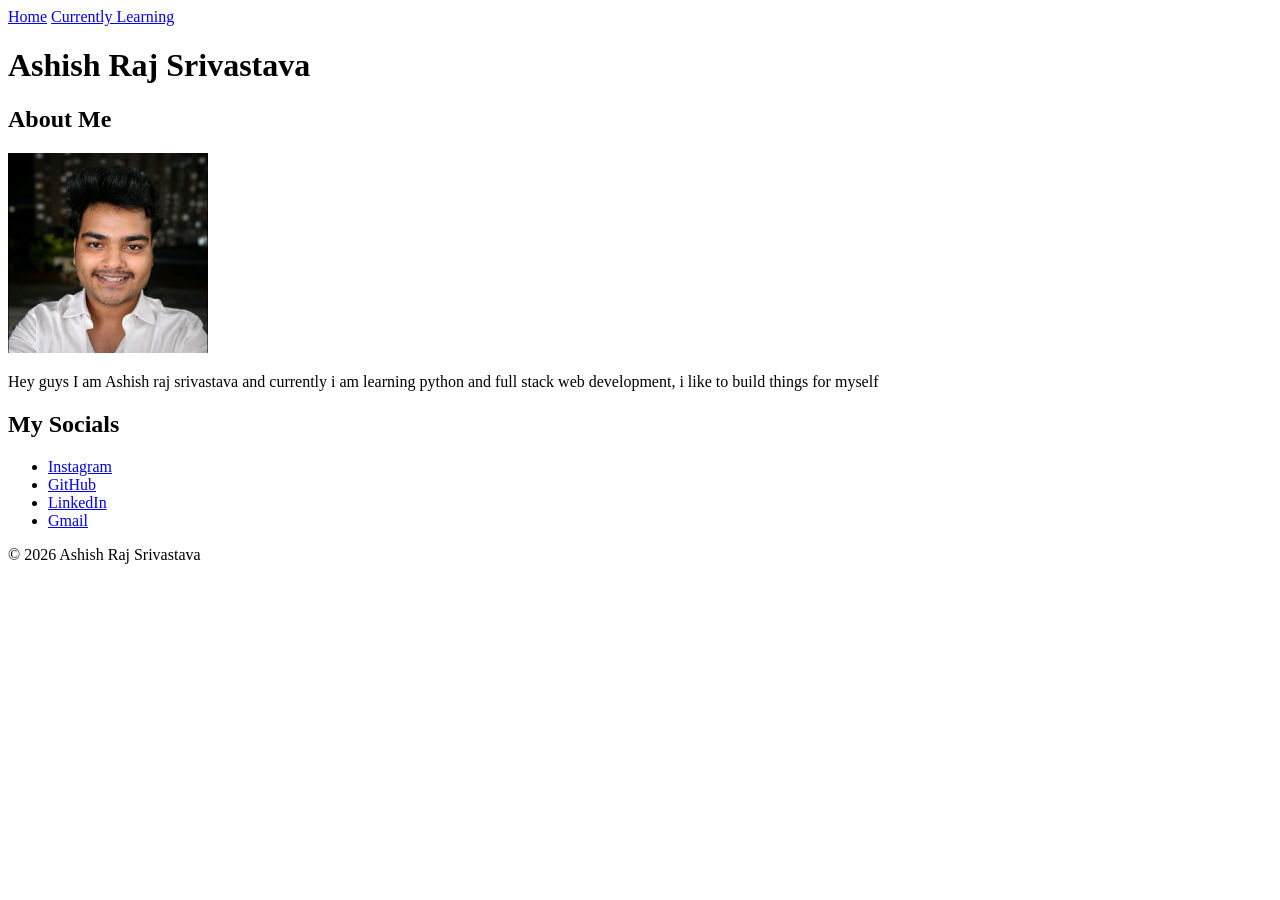
==== index.html @ 3c0aef4c "Rename Index.html to index.html" ====
<!doctype html>
<html lang="en">
  <head>
    <meta charset="UTF-8" />
    <title>Ashish Raj Srivastava | Portfolio</title>
    <link rel="stylesheet" href="style.css" />
  </head>
  <body>
    <!-- Navigation bar -->
    <div class="navbar">
      <a href="index.html">Home</a>
      <a href="learning.html">Currently Learning</a>
    </div>

    <!-- Header with name -->
    <div class="header">
      <h1>Ashish Raj Srivastava</h1>
    </div>

    <!-- About section -->
    <div class="section">
      <h2>About Me</h2>
      <img
        src="portfolio.png"
        alt="Photo of Ashish Raj Srivastava"
        width="200"
      />
      <p>
        Hey guys I am Ashish raj srivastava and currently i am learning python
        and full stack web development, i like to build things for myself
      </p>
    </div>

    <!-- Socials section -->
    <div class="section">
      <h2>My Socials</h2>
      <ul>
        <li>
          <a href="https://www.instagram.com/ashish.raj_83/" target="_blank"
            >Instagram</a
          >
        </li>
        <li>
          <a href="https://github.com/ashishraj-github" target="_blank"
            >GitHub</a
          >
        </li>
        <li>
          <a
            href="https://www.linkedin.com/in/ashish-raj-srivastava-b9781b21a/"
            target="_blank"
            >LinkedIn</a
          >
        </li>
        <li>
          <a
            href="https://mail.google.com/mail/?view=cm&to=ashishrajsrivastava83@gmail.com"
            target="_blank"
            >Gmail</a
          >
        </li>
      </ul>
    </div>

    <!-- Footer -->
    <div class="footer">
      <p>&copy; 2026 Ashish Raj Srivastava</p>
    </div>
  </body>
</html>
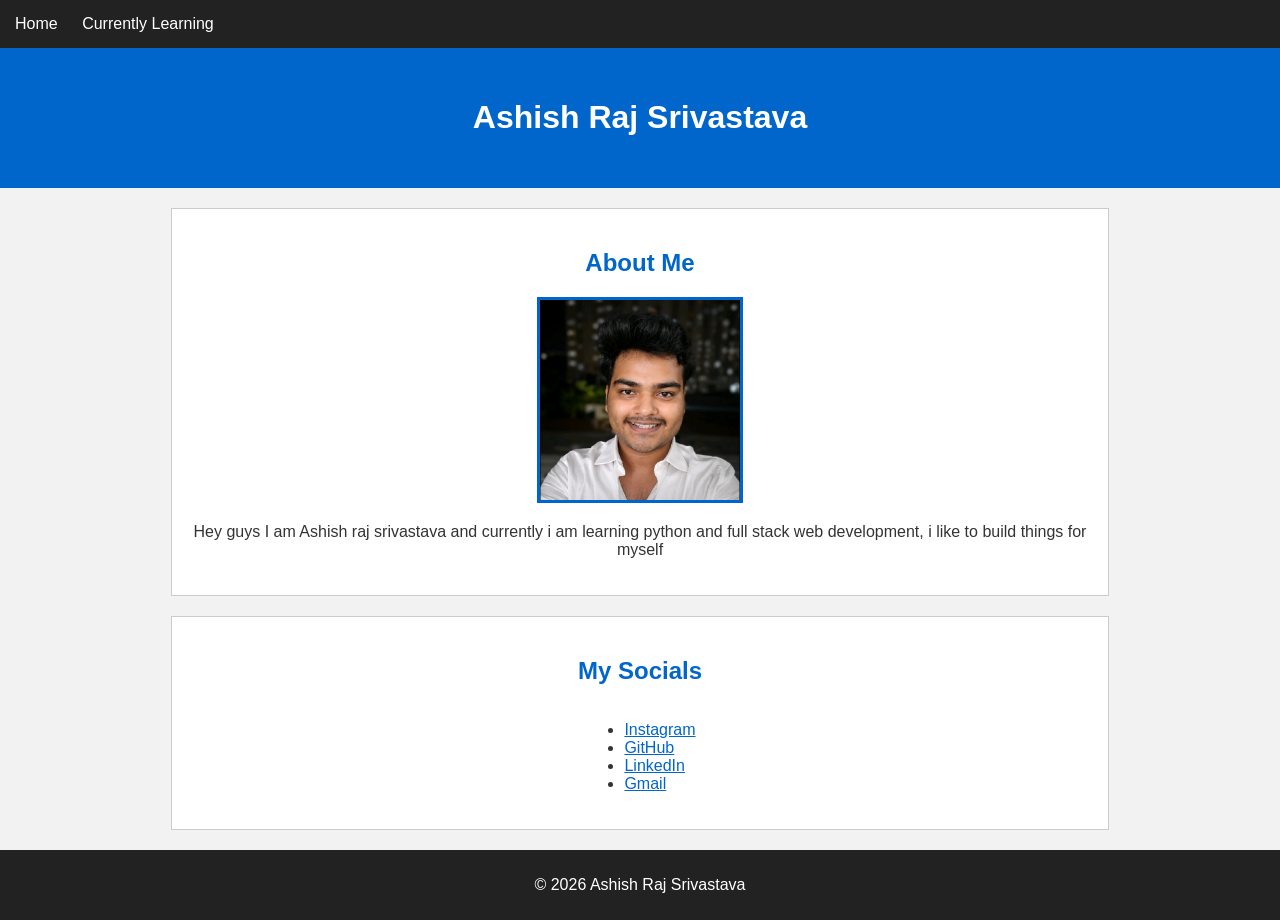
==== commit 95c5833e: "Refactor index.html structure and content" ====
--- a/index.html
+++ b/index.html
@@ -6,18 +6,15 @@
     <link rel="stylesheet" href="style.css" />
   </head>
   <body>
-    <!-- Navigation bar -->
+    
     <div class="navbar">
       <a href="index.html">Home</a>
       <a href="learning.html">Currently Learning</a>
     </div>
-
-    <!-- Header with name -->
     <div class="header">
       <h1>Ashish Raj Srivastava</h1>
     </div>
 
-    <!-- About section -->
     <div class="section">
       <h2>About Me</h2>
       <img
@@ -31,7 +28,6 @@
       </p>
     </div>
 
-    <!-- Socials section -->
     <div class="section">
       <h2>My Socials</h2>
       <ul>
@@ -62,7 +58,7 @@
       </ul>
     </div>
 
-    <!-- Footer -->
+    
     <div class="footer">
       <p>&copy; 2026 Ashish Raj Srivastava</p>
     </div>
--- a/style.css
+++ b/style.css
@@ -0,0 +1,61 @@
+body {
+  font-family: Arial, sans-serif;
+  background-color: #f2f2f2;
+  color: #333333;
+  margin: 0;
+}
+
+.navbar {
+  background-color: #222222;
+  padding: 15px;
+}
+
+.navbar a {
+  color: white;
+  text-decoration: none;
+  margin-right: 20px;
+}
+
+.navbar a:hover {
+  color: #ffcc00;
+}
+
+.header {
+  background-color: #0066cc;
+  color: white;
+  text-align: center;
+  padding: 30px;
+}
+
+.section {
+  background-color: white;
+  width: 70%;
+  margin: 20px auto;
+  padding: 20px;
+  border: 1px solid #cccccc;
+  text-align: center;
+}
+
+.section h2 {
+  color: #0066cc;
+}
+
+.section img {
+  border: 3px solid #0066cc;
+}
+
+.section ul {
+  text-align: left;
+  display: inline-block;
+}
+
+.section a {
+  color: #0066cc;
+}
+
+.footer {
+  background-color: #222222;
+  color: white;
+  text-align: center;
+  padding: 10px;
+}
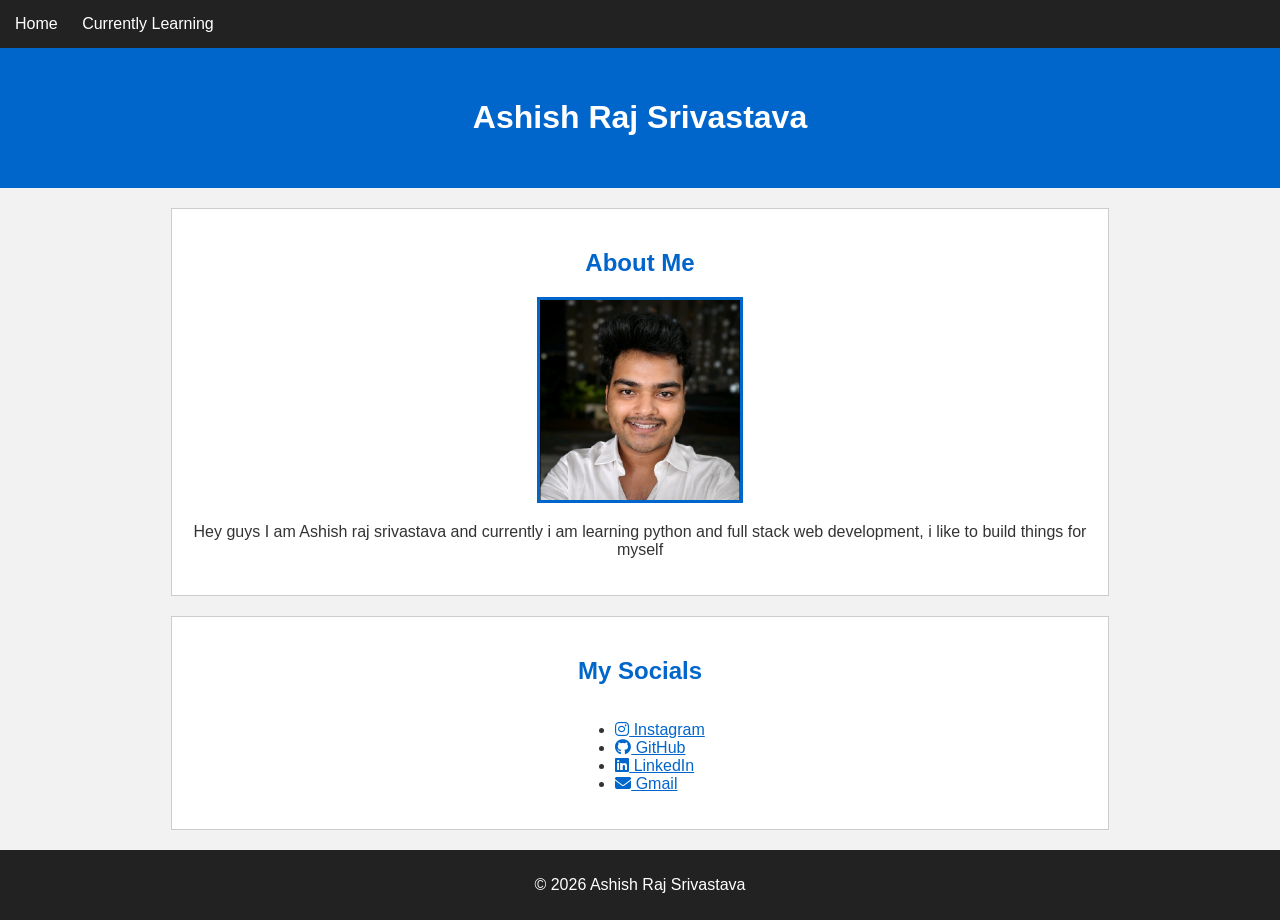
==== commit f37b2435: "Enhance portfolio with Font Awesome icons Added Font Awesome for social media icons and cleaned up H" ====
--- a/index.html
+++ b/index.html
@@ -1,66 +1,45 @@
-<!doctype html>
+<!DOCTYPE html>
 <html lang="en">
-  <head>
-    <meta charset="UTF-8" />
-    <title>Ashish Raj Srivastava | Portfolio</title>
-    <link rel="stylesheet" href="style.css" />
-  </head>
-  <body>
-    
-    <div class="navbar">
-      <a href="index.html">Home</a>
-      <a href="learning.html">Currently Learning</a>
-    </div>
-    <div class="header">
-      <h1>Ashish Raj Srivastava</h1>
-    </div>
+<head>
+  <meta charset="UTF-8">
+  <title>Ashish Raj Srivastava | Portfolio</title>
+  <link rel="stylesheet" href="style.css">
+  
+  <link rel="stylesheet" href="https://cdnjs.cloudflare.com/ajax/libs/font-awesome/6.5.1/css/all.min.css">
+</head>
+<body>
 
-    <div class="section">
-      <h2>About Me</h2>
-      <img
-        src="portfolio.png"
-        alt="Photo of Ashish Raj Srivastava"
-        width="200"
-      />
-      <p>
-        Hey guys I am Ashish raj srivastava and currently i am learning python
-        and full stack web development, i like to build things for myself
-      </p>
-    </div>
+  <div class="navbar">
+    <a href="index.html">Home</a>
+    <a href="learning.html">Currently Learning</a>
+  </div>
 
-    <div class="section">
-      <h2>My Socials</h2>
-      <ul>
-        <li>
-          <a href="https://www.instagram.com/ashish.raj_83/" target="_blank"
-            >Instagram</a
-          >
-        </li>
-        <li>
-          <a href="https://github.com/ashishraj-github" target="_blank"
-            >GitHub</a
-          >
-        </li>
-        <li>
-          <a
-            href="https://www.linkedin.com/in/ashish-raj-srivastava-b9781b21a/"
-            target="_blank"
-            >LinkedIn</a
-          >
-        </li>
-        <li>
-          <a
-            href="https://mail.google.com/mail/?view=cm&to=ashishrajsrivastava83@gmail.com"
-            target="_blank"
-            >Gmail</a
-          >
-        </li>
-      </ul>
-    </div>
+  <div class="header">
+    <h1>Ashish Raj Srivastava</h1>
+  </div>
 
-    
-    <div class="footer">
-      <p>&copy; 2026 Ashish Raj Srivastava</p>
-    </div>
-  </body>
+  
+  <div class="section">
+    <h2>About Me</h2>
+    <img src="portfolio.png" alt="Photo of Ashish Raj Srivastava" width="200">
+    <p>
+      Hey guys I am Ashish raj srivastava and currently i am learning python and full stack web development, i like to build things for myself
+    </p>
+  </div>
+
+
+  <div class="section">
+    <h2>My Socials</h2>
+    <ul>
+      <li><a href="https://www.instagram.com/ashish.raj_83/" target="_blank"><i class="fa-brands fa-instagram"></i> Instagram</a></li>
+      <li><a href="https://github.com/ashishraj-github" target="_blank"><i class="fa-brands fa-github"></i> GitHub</a></li>
+      <li><a href="https://www.linkedin.com/in/ashish-raj-srivastava-b9781b21a/" target="_blank"><i class="fa-brands fa-linkedin"></i> LinkedIn</a></li>
+      <li><a href="https://mail.google.com/mail/?view=cm&to=ashishrajsrivastava83@gmail.com" target="_blank"><i class="fa-solid fa-envelope"></i> Gmail</a></li>
+    </ul>
+  </div>
+  <div class="footer">
+    <p>&copy; 2026 Ashish Raj Srivastava</p>
+  </div>
+
+</body>
 </html>
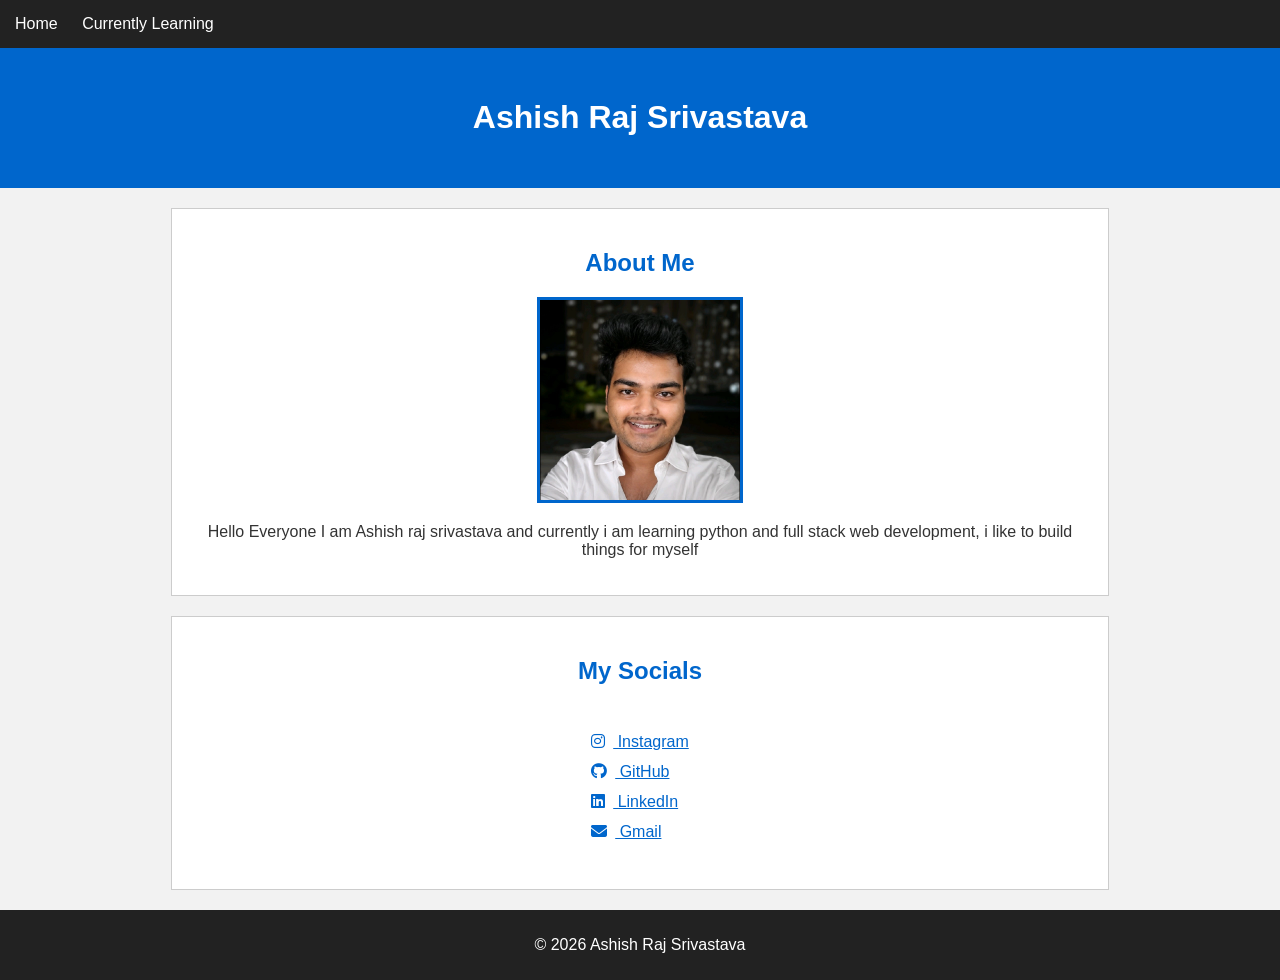
==== commit 191b402d: "Fix greeting in About Me section Updated the 'About Me' section to correct a greeting and improve cl" ====
--- a/index.html
+++ b/index.html
@@ -23,7 +23,7 @@
     <h2>About Me</h2>
     <img src="portfolio.png" alt="Photo of Ashish Raj Srivastava" width="200">
     <p>
-      Hey guys I am Ashish raj srivastava and currently i am learning python and full stack web development, i like to build things for myself
+      Hello Everyone I am Ashish raj srivastava and currently i am learning python and full stack web development, i like to build things for myself
     </p>
   </div>
 
--- a/style.css
+++ b/style.css
@@ -59,3 +59,16 @@
   text-align: center;
   padding: 10px;
 }
+
+.section ul {
+  list-style-type: none;
+  padding: 0;
+}
+
+.section li {
+  margin: 12px 0;
+}
+
+.section i {
+  margin-right: 8px;
+}
